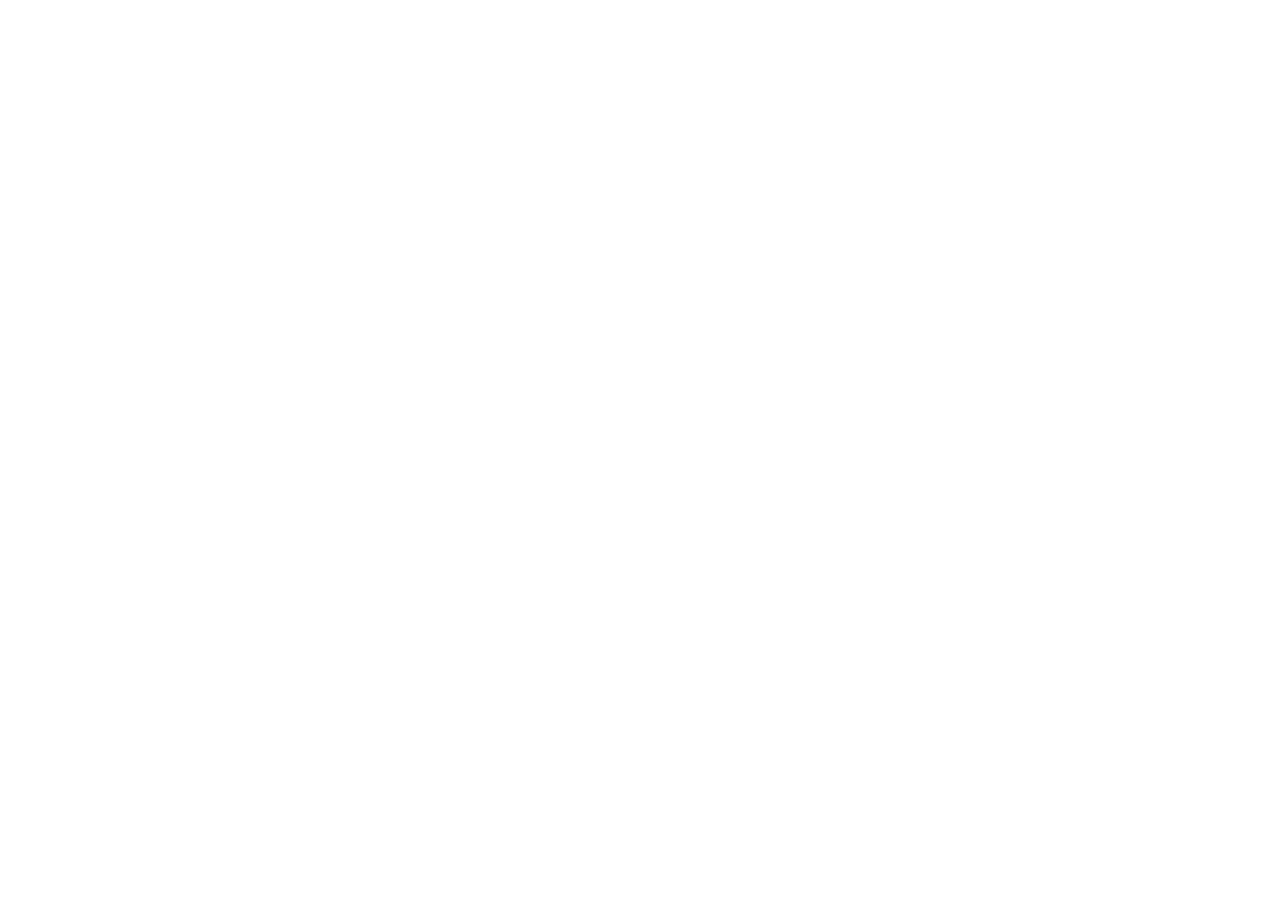
==== ror.html @ 7c75ffd4 "agregando index html" ====
<!DOCTYPE html>
<html>
<head>
	<meta charset="utf-8">
	<meta http-equiv="X-UA-Compatible" content="IE=edge">
	<title>Libros Gratis</title>
	<link rel="stylesheet" href="public/stylesheets/ror.css">
</head>
<body>
    
</body>
</html>
---- public/stylesheets/ror.css ----
/* Todos los elementos HTML usarán la fuente "Open Sans", sans-serif */

* {
    font-family: "Open Sans", sans-serif;
}

/* El elemento body sin margen y sin relleno */

body {
    margin: 0;
    padding: 0;
}
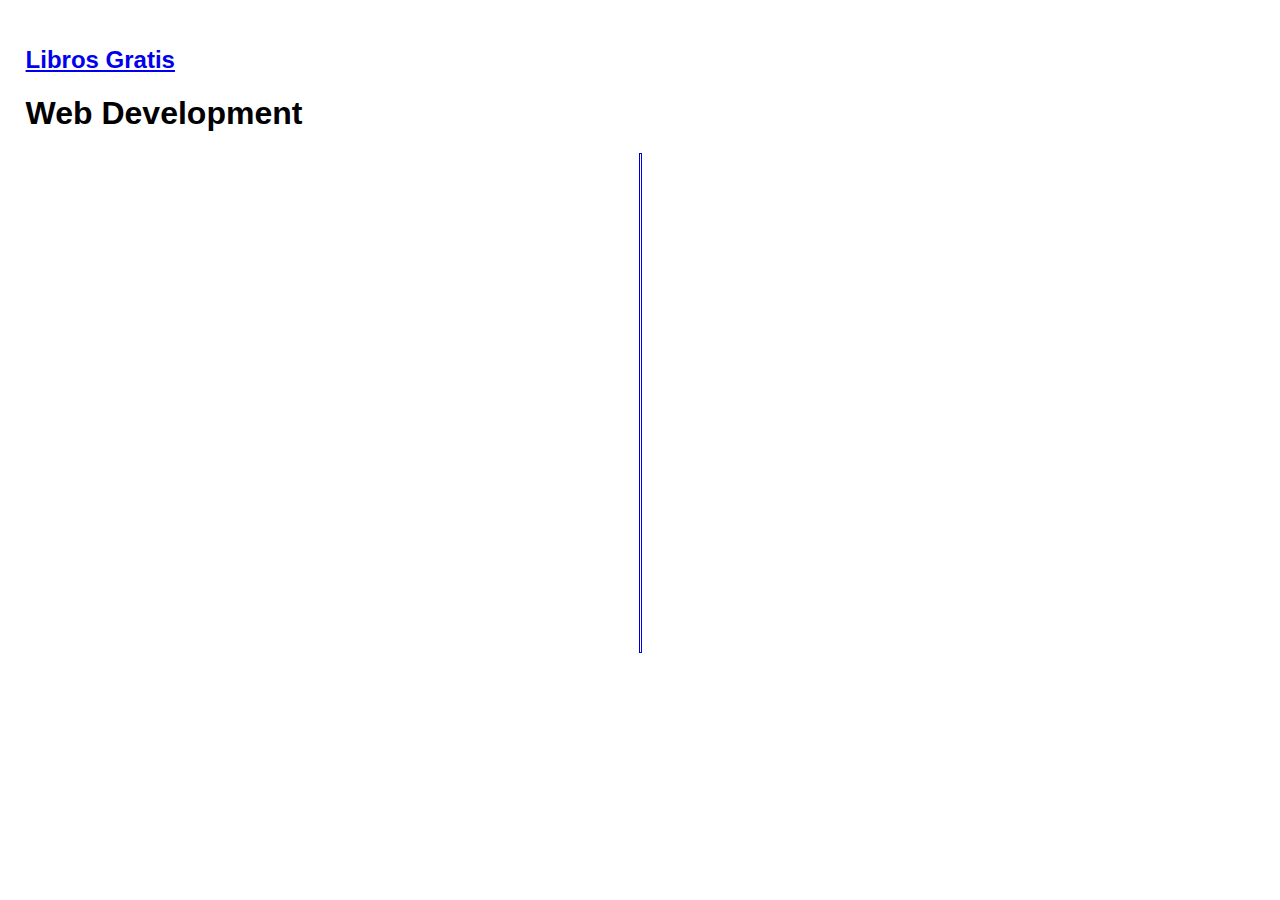
==== commit 3c09f3f8: "agregando la otra parte" ====
--- a/ror.html
+++ b/ror.html
@@ -7,6 +7,16 @@
 	<link rel="stylesheet" href="public/stylesheets/ror.css">
 </head>
 <body>
-    
+    <h2 >
+		<a href="index.html">Libros Gratis</a>
+	</h2>
+	<main>
+		<h1>Web Development</h1>
+		
+	</main>
+	<aside>
+		<hr  width="1" size="500">
+	</aside>
+
 </body>
 </html>--- a/public/stylesheets/ror.css
+++ b/public/stylesheets/ror.css
@@ -8,6 +8,12 @@
 
 body {
     margin: 0;
-    padding: 0;
+    padding: 2%;
+}
+hr{
+    border-color: blue;
+    border-width: 0.1ch;
+    orientation: vertical;
 }
 
+
